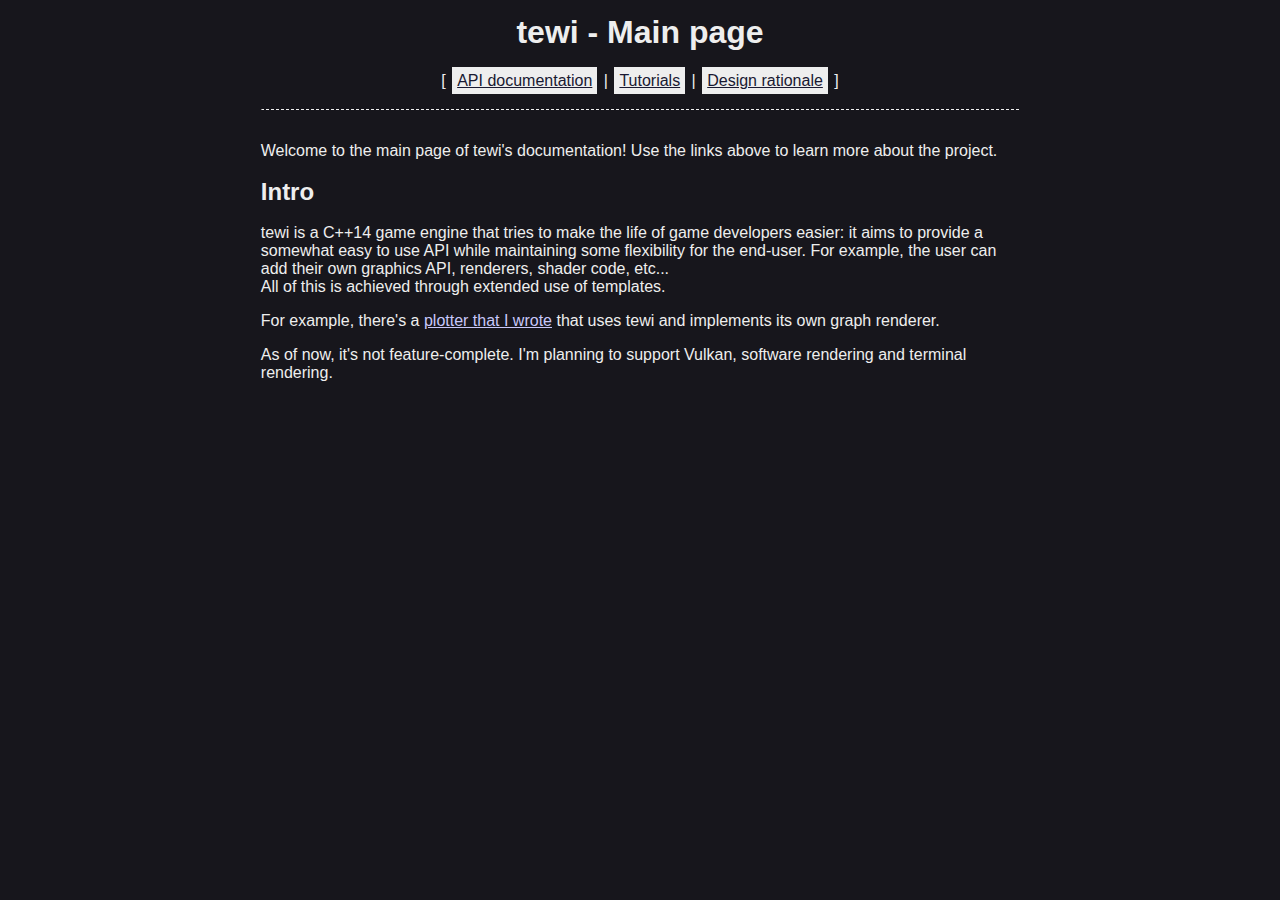
==== doc/index.html @ 46c1395c "Initial doc rewrite" ====
<html>
<head>
    <meta charset="utf-8" />
    <link rel="stylesheet" href="css/main_style.css" />

    <title>Main Page (tewi)</title>
</head>
<body>
    <div class="content">
        <h1 class="horiz-centered">tewi - Main page</h1>
        <div class="horiz-centered">
            [
            <a class="my-button" href="apidoc/index.html">API documentation</a> |
            <a class="my-button" href="tutorials/index.html">Tutorials</a> |
            <a class="my-button" href="design/index.html">Design rationale</a>
            ]
        </div>
        <hr/>

        <p>Welcome to the main page of tewi's documentation! Use the links above
        to learn more about the project.</p>

        <h2>Intro</h2>
        <p>tewi is a C++14 game engine that tries to make the life
        of game developers easier: it aims to provide a somewhat easy to use
        API while maintaining some flexibility for the end-user. For example,
        the user can add their own graphics API, renderers, shader code, etc...
        <br/>
        All of this is achieved through extended use of templates.</p>

        <p>For example, there's a
        <a href="https://github.com/andry-dev/sample-plotter">
            plotter that I wrote</a> that uses tewi and implements its own graph
        renderer.</p>

        <p>As of now, it's not feature-complete. I'm planning to support
        Vulkan, software rendering and terminal rendering.</p>

    </div>
</body>
---- doc/css/main_style.css ----
body {
    background-color: rgb(23, 22, 28);
    font-family: Helvetica, "Segoe UI", Verdana, Arial, sans-serif;
    font-size: 1.0em;
}

h1, h2, h3 {
    line-height: 1.0em;
}

.content {
    margin: 1em auto;
    max-width: 60%;
    padding: 0 .50em .50em 0.50em;
    color: #EEE;
}

#logo {
    width: 45%;
}


/* Mobile-fags */
@media screen and (max-width: 50em) {
    .content {
        max-width: 90%;

    }

    #logo {
        width: 60%;
    }
}

.content ul {
    line-height: 1.4em;
}

.content ul#table-of-contents {
    /* list-style-type: none; */
}

.content a {
    color: rgb(200, 200, 250);
}

.content a:link {
    color: rgb(200, 200, 250);
}

.content a:visited {
    color: rgb(250, 200, 200);
}

.content a:active {
    background-color: rgb(50, 25, 25);
}

.content a:hover {
    color: #FFF;
}

.content table {
    width: 100%;
    color: #EEE;
}

.content table td, .content table th {
    font-size: 1.0em;
    text-align: left;
    padding-top: 5px;
    padding-bottom: 5px;
    border-bottom: 1px solid rgba(90, 90, 100, 255);
}

.content code {
    background-color: #444;
    border: 2px solid #444;
    border-radius: 2px;
    color: #EEE;
}

.content .my-button {
    background-color: #EEE !important;
    color: rgb(25, 25, 50) !important;
    border: 5px solid #EEE !important;
    margin: 2px;
    line-height: 1.5em;
}

.content #top-btn {
    position: fixed;
    bottom: 10px;
    right: 10px;
    background-color: #EEEEEE !important;
}

@media screen and (max-width: 50em) {
    .content #top-btn {
    font-size: 1em;
    bottom: 5px;
    right: 5px;
    }
}

.content li > .my-button {
    line-height: 2.25em;
}

a#return-to-top {
    position: relative;
}

.content .section {
}

.content .section-generic {
    background-color: #434;
    border: 4px solid #434;
    padding: 0.25em;
}

.content .section-tut {
    background-color: #656;
    border: 4px solid #656;
    padding: 0.25em;
}

.content .section-txt {
    background-color: #443;
    border: 4px solid #443;
    padding: 0.25em;
}

.content .section-fun {
    background-color: #433;
    border: 4px solid #433;
    padding: 0.25em;
    overflow-x: auto;
}

.content pre code {
    display: block;
    white-space: pre;
    word-break: break-all;
    word-wrap: break-word;
    overflow-x: auto;

    background: #DDD;
    border: solid 4px #DDD;
    border-radius: 0;
    color: rgb(0, 0, 0);

    tab-size: 4;
}

.content pre code span.hl {
    color: rgb(150, 0, 0);
    font-weight: bold;
}

.content pre code a:link {
    color: rgb(50, 50, 100);
}

.content pre code a:visited {
    color: rgb(100, 100, 100);
}

.content pre code a:active {
    background-color: #EEE;
}

.content pre code a:hover {
    color: #000;
}

.content .important {
    color: #FF5555;
}

/*
.content .section-fun p a {
    color: rgb(200, 200, 250);
}

.content .section-fun p a:hover {
    color: rgb(250, 250, 250);
}
*/



.section-fun ~ .section-fun,
.section-tut ~ .section-tut,
.section-txt ~ .section-txt {
    margin-top: 0.5em;
}

.section ~ .section {
    margin-top: 5em;
}

@keyframes blink {
    50% {
    border-color: rgba(255, 255, 255, 0.0);
    }
}

@-webkit-keyframes blink {
    50% {
    border-color: rgba(255, 255, 255, 0.0);
    }
}

.content .retarded-blink {
    border-style: solid;
    border-color: #FF5555;
    padding: 0 10px 0 10px;
    animation: blink 512ms step-start 0s infinite;
    -webkit-animation: blink 512ms step-start 0s infinite;
}


object {
    overflow: hidden;
}

iframe {
    overflow: hidden;
}

.horiz-centered {
    margin-left: auto;
    margin-right: auto;
    text-align: center;
}


.vert-centered {
    display: flex;
    justify-content: center;
    align-items: center;
}

.centered {
    display: flex;
    align-items: center;
    justify-content: center;

}

.viewport-centered {
    min-height: 100vh;
    display: flex;
    flex-direction: column;
    justify-content: center;
    align-items: center;
    align-content: center;
}

.viewport-centered-absolute {
    position: absolute;
    top: 50%;
    left: 50%;
    margin-right: -50%;
    transform: translate(-50%, -50%)
}

.content hr {
    border-top: 1px dashed #EEE;
    border-bottom: 0px;
    margin: 1em 0 2em 0;
}

noscript {
    background-color: #EEE;
    color: #cd7a7a;
    border: 5px solid #EEE;
}


form {
    line-height: 2.5em;
}

form label {
    display: block;
    float: left;
    width: 200px;
    max-width: 200px;
    word-wrap: break-word;
}

.cascade-form {
    transform: translate(200px, -1.75em);
    line-height: 1em;
}
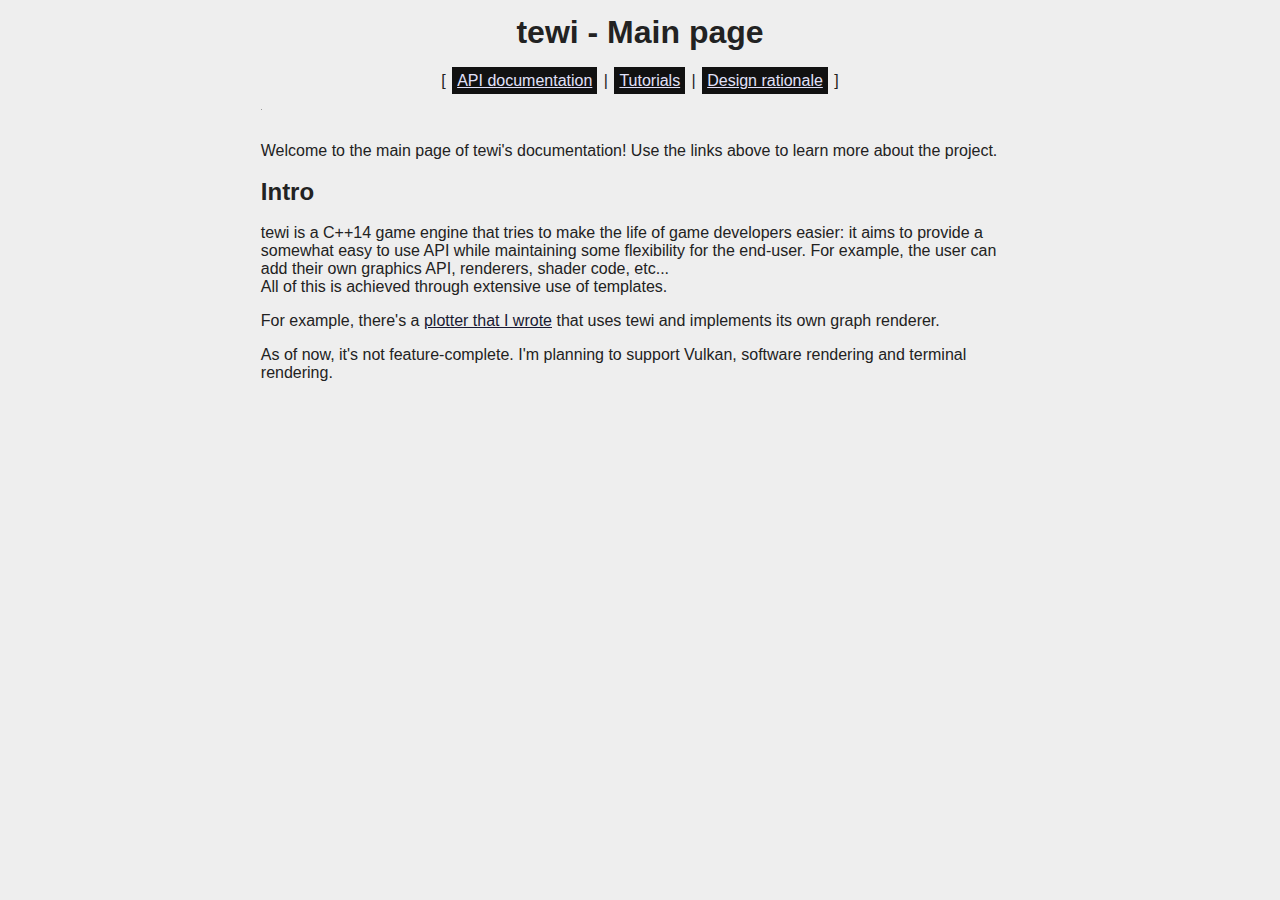
==== commit 7a520bd1: "Standardese integration" ====
--- a/doc/index.html
+++ b/doc/index.html
@@ -26,7 +26,7 @@
         API while maintaining some flexibility for the end-user. For example,
         the user can add their own graphics API, renderers, shader code, etc...
         <br/>
-        All of this is achieved through extended use of templates.</p>
+        All of this is achieved through extensive use of templates.</p>
 
         <p>For example, there's a
         <a href="https://github.com/andry-dev/sample-plotter">
--- a/doc/css/main_style.css
+++ b/doc/css/main_style.css
@@ -1,5 +1,7 @@
 body {
-    background-color: rgb(23, 22, 28);
+    
+    /* background-color: rgb(23, 22, 28); */
+    background-color: #EEE;
     font-family: Helvetica, "Segoe UI", Verdana, Arial, sans-serif;
     font-size: 1.0em;
 }
@@ -12,7 +14,7 @@
     margin: 1em auto;
     max-width: 60%;
     padding: 0 .50em .50em 0.50em;
-    color: #EEE;
+    color: #222;
 }
 
 #logo {
@@ -41,28 +43,28 @@
 }
 
 .content a {
-    color: rgb(200, 200, 250);
+    color: rgb(25, 25, 50);
 }
 
 .content a:link {
-    color: rgb(200, 200, 250);
+    color: rgb(25, 25, 50);
 }
 
 .content a:visited {
-    color: rgb(250, 200, 200);
+    color: rgb(50, 25, 25);
 }
 
 .content a:active {
-    background-color: rgb(50, 25, 25);
+    /* background-color: rgb(50, 25, 25); */
 }
 
 .content a:hover {
-    color: #FFF;
+    color: rgb(75, 50, 50);
 }
 
 .content table {
     width: 100%;
-    color: #EEE;
+    color: #111;
 }
 
 .content table td, .content table th {
@@ -70,20 +72,43 @@
     text-align: left;
     padding-top: 5px;
     padding-bottom: 5px;
-    border-bottom: 1px solid rgba(90, 90, 100, 255);
+    border-bottom: 1px solid rgb(90, 90, 100);
 }
 
 .content code {
-    background-color: #444;
-    border: 2px solid #444;
+    background-color: #555;
+    border: 2px solid #555;
+    border-left-width: 5px;
+    border-right-width: 5px;
     border-radius: 2px;
     color: #EEE;
 }
 
+.content code a, .content a code {
+    color: #EEE;
+}
+
+.content code a:link, .content a:link code {
+    color: #EEE;
+}
+
+.content code a:visited, .content a:visited code {
+    color: #EEE;
+}
+
+.content code a:active, .content a:active code {
+    color: #EEE;
+}
+
+.content code a:hover, .content a:hover code {
+    color: #EEE;
+}
+
+
 .content .my-button {
-    background-color: #EEE !important;
-    color: rgb(25, 25, 50) !important;
-    border: 5px solid #EEE !important;
+    background-color: #111 !important;
+    color: rgb(225, 225, 250) !important;
+    border: 5px solid #111 !important;
     margin: 2px;
     line-height: 1.5em;
 }
@@ -115,26 +140,32 @@
 }
 
 .content .section-generic {
-    background-color: #434;
-    border: 4px solid #434;
+    background-color: #BBC;
+    border: 4px solid #BBC;
     padding: 0.25em;
 }
 
 .content .section-tut {
-    background-color: #656;
-    border: 4px solid #656;
+    background-color: #CCD;
+    border: 4px solid #CCD;
     padding: 0.25em;
 }
 
 .content .section-txt {
-    background-color: #443;
-    border: 4px solid #443;
+    background-color: #CDC;
+    border: 4px solid #CDC;
+    padding: 0.25em;
+}
+
+.content .section-warn {
+    background-color: #DAA;
+    border: 4px solid #DAA;
     padding: 0.25em;
 }
 
 .content .section-fun {
-    background-color: #433;
-    border: 4px solid #433;
+    background-color: #BCB;
+    border: 4px solid #BCB;
     padding: 0.25em;
     overflow-x: auto;
 }
@@ -175,6 +206,12 @@
     color: #000;
 }
 
+.content .warn {
+    background-color: #E88;
+    font-weight: bolder;
+    border: 5px solid #E88;
+}
+
 .content .important {
     color: #FF5555;
 }
@@ -200,6 +237,7 @@
 .section ~ .section {
     margin-top: 5em;
 }
+
 
 @keyframes blink {
     50% {
@@ -273,6 +311,7 @@
     margin: 1em 0 2em 0;
 }
 
+
 noscript {
     background-color: #EEE;
     color: #cd7a7a;
